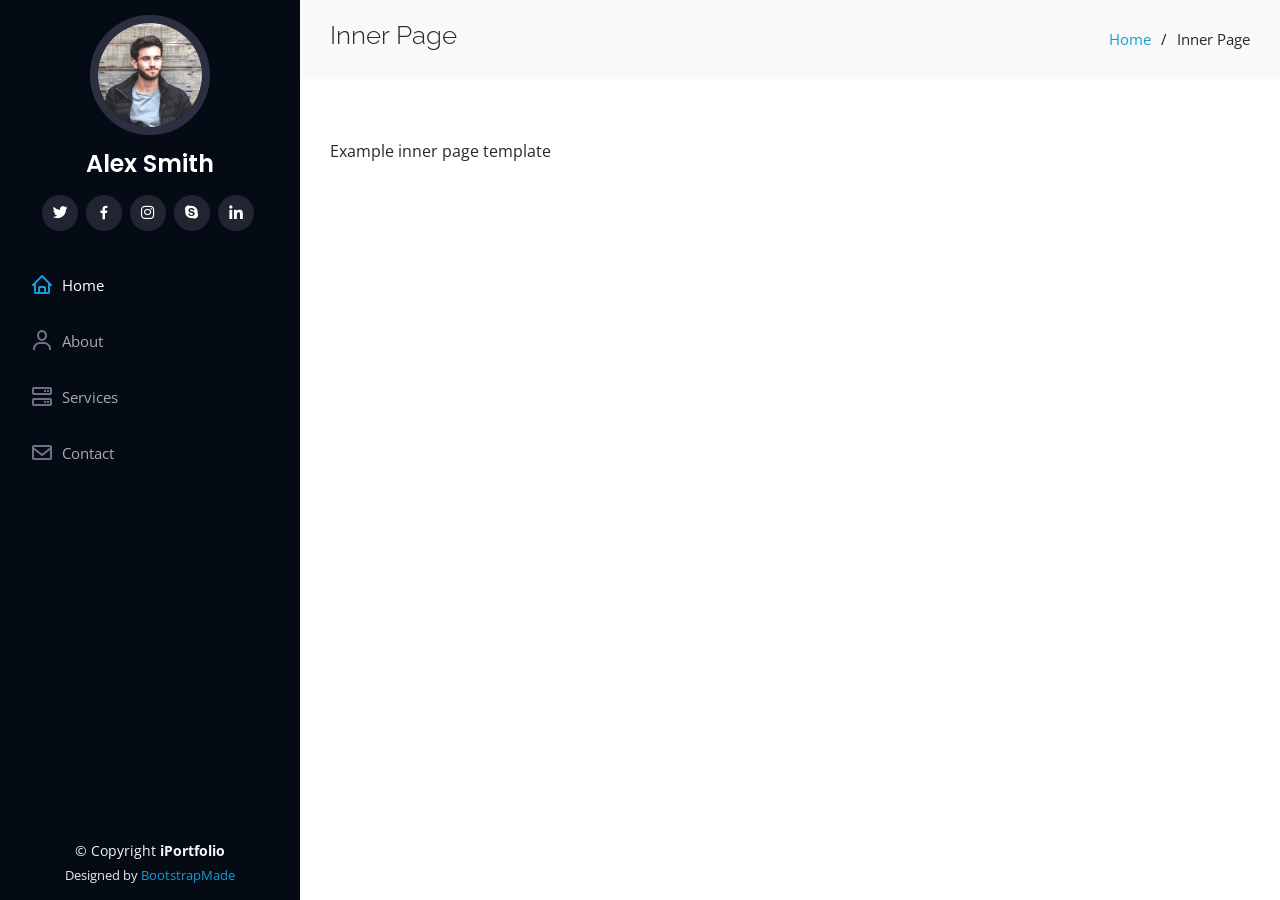
==== inner-page.html @ 43b01abb "Somnath Shinde" ====
<!DOCTYPE html>
<html lang="en">

<head>
  <meta charset="utf-8">
  <meta content="width=device-width, initial-scale=1.0" name="viewport">

  <title>Inner Page - iPortfolio Bootstrap Template</title>
  <meta content="" name="description">
  <meta content="" name="keywords">

  <!-- Favicons -->
  <link href="assets/img/favicon.png" rel="icon">
  <link href="assets/img/apple-touch-icon.png" rel="apple-touch-icon">

  <!-- Google Fonts -->
  <link href="https://fonts.googleapis.com/css?family=Open+Sans:300,300i,400,400i,600,600i,700,700i|Raleway:300,300i,400,400i,500,500i,600,600i,700,700i|Poppins:300,300i,400,400i,500,500i,600,600i,700,700i" rel="stylesheet">

  <!-- Vendor CSS Files -->
  <link href="assets/vendor/aos/aos.css" rel="stylesheet">
  <link href="assets/vendor/bootstrap/css/bootstrap.min.css" rel="stylesheet">
  <link href="assets/vendor/bootstrap-icons/bootstrap-icons.css" rel="stylesheet">
  <link href="assets/vendor/boxicons/css/boxicons.min.css" rel="stylesheet">
  <link href="assets/vendor/glightbox/css/glightbox.min.css" rel="stylesheet">
  <link href="assets/vendor/swiper/swiper-bundle.min.css" rel="stylesheet">

  <!-- Template Main CSS File -->
  <link href="assets/css/style.css" rel="stylesheet">

  <!-- =======================================================
  * Template Name: iPortfolio
  * Template URL: https://bootstrapmade.com/iportfolio-bootstrap-portfolio-websites-template/
  * Updated: Mar 17 2024 with Bootstrap v5.3.3
  * Author: BootstrapMade.com
  * License: https://bootstrapmade.com/license/
  ======================================================== -->
</head>

<body>

  <!-- ======= Mobile nav toggle button ======= -->
  <i class="bi bi-list mobile-nav-toggle d-xl-none"></i>

  <!-- ======= Header ======= -->
  <header id="header">
    <div class="d-flex flex-column">

      <div class="profile">
        <img src="assets/img/profile-img.jpg" alt="" class="img-fluid rounded-circle">
        <h1 class="text-light"><a href="index.html">Alex Smith</a></h1>
        <div class="social-links mt-3 text-center">
          <a href="#" class="twitter"><i class="bx bxl-twitter"></i></a>
          <a href="#" class="facebook"><i class="bx bxl-facebook"></i></a>
          <a href="#" class="instagram"><i class="bx bxl-instagram"></i></a>
          <a href="#" class="google-plus"><i class="bx bxl-skype"></i></a>
          <a href="#" class="linkedin"><i class="bx bxl-linkedin"></i></a>
        </div>
      </div>

      <nav id="navbar" class="nav-menu navbar">
        <ul>
          <li><a href="#hero" class="nav-link scrollto active"><i class="bx bx-home"></i> <span>Home</span></a></li>
          <li><a href="#about" class="nav-link scrollto"><i class="bx bx-user"></i> <span>About</span></a></li>
          <li><a href="#services" class="nav-link scrollto"><i class="bx bx-server"></i> <span>Services</span></a></li>
          <li><a href="#contact" class="nav-link scrollto"><i class="bx bx-envelope"></i> <span>Contact</span></a></li>
        </ul>
      </nav><!-- .nav-menu -->
    </div>
  </header><!-- End Header -->

  <main id="main">

    <!-- ======= Breadcrumbs ======= -->
    <section class="breadcrumbs">
      <div class="container">

        <div class="d-flex justify-content-between align-items-center">
          <h2>Inner Page</h2>
          <ol>
            <li><a href="index.html">Home</a></li>
            <li>Inner Page</li>
          </ol>
        </div>

      </div>
    </section><!-- End Breadcrumbs -->

    <section class="inner-page">
      <div class="container">
        <p>
          Example inner page template
        </p>
      </div>
    </section>

  </main><!-- End #main -->

  <!-- ======= Footer ======= -->
  <footer id="footer">
    <div class="container">
      <div class="copyright">
        &copy; Copyright <strong><span>iPortfolio</span></strong>
      </div>
      <div class="credits">
        <!-- All the links in the footer should remain intact. -->
        <!-- You can delete the links only if you purchased the pro version. -->
        <!-- Licensing information: https://bootstrapmade.com/license/ -->
        <!-- Purchase the pro version with working PHP/AJAX contact form: https://bootstrapmade.com/iportfolio-bootstrap-portfolio-websites-template/ -->
        Designed by <a href="https://bootstrapmade.com/">BootstrapMade</a>
      </div>
    </div>
  </footer><!-- End  Footer -->

  <a href="#" class="back-to-top d-flex align-items-center justify-content-center"><i class="bi bi-arrow-up-short"></i></a>

  <!-- Vendor JS Files -->
  <script src="assets/vendor/purecounter/purecounter_vanilla.js"></script>
  <script src="assets/vendor/aos/aos.js"></script>
  <script src="assets/vendor/bootstrap/js/bootstrap.bundle.min.js"></script>
  <script src="assets/vendor/glightbox/js/glightbox.min.js"></script>
  <script src="assets/vendor/isotope-layout/isotope.pkgd.min.js"></script>
  <script src="assets/vendor/swiper/swiper-bundle.min.js"></script>
  <script src="assets/vendor/typed.js/typed.umd.js"></script>
  <script src="assets/vendor/waypoints/noframework.waypoints.js"></script>
  <script src="assets/vendor/php-email-form/validate.js"></script>

  <!-- Template Main JS File -->
  <script src="assets/js/main.js"></script>

</body>

</html>
---- assets/css/style.css ----
/**
* Template Name: iPortfolio
* Template URL: https://bootstrapmade.com/iportfolio-bootstrap-portfolio-websites-template/
* Updated: Mar 17 2024 with Bootstrap v5.3.3
* Author: BootstrapMade.com
* License: https://bootstrapmade.com/license/
*/

/*--------------------------------------------------------------
# General
--------------------------------------------------------------*/
body {
  font-family: "Open Sans", sans-serif;
  color: #272829;
}

a {
  color: #149ddd;
  text-decoration: none;
}

a:hover {
  color: #37b3ed;
  text-decoration: none;
}

h1,
h2,
h3,
h4,
h5,
h6 {
  font-family: "Raleway", sans-serif;
}

/*--------------------------------------------------------------
# Back to top button
--------------------------------------------------------------*/
.back-to-top {
  position: fixed;
  visibility: hidden;
  opacity: 0;
  right: 15px;
  bottom: 15px;
  z-index: 996;
  background: #149ddd;
  width: 40px;
  height: 40px;
  border-radius: 50px;
  transition: all 0.4s;
}

.back-to-top i {
  font-size: 28px;
  color: #fff;
  line-height: 0;
}

.back-to-top:hover {
  background: #2eafec;
  color: #fff;
}

.back-to-top.active {
  visibility: visible;
  opacity: 1;
}

/*--------------------------------------------------------------
# Header
--------------------------------------------------------------*/
#header {
  position: fixed;
  top: 0;
  left: 0;
  bottom: 0;
  width: 300px;
  transition: all ease-in-out 0.5s;
  z-index: 9997;
  transition: all 0.5s;
  padding: 0 15px;
  background: #040b14;
  overflow-y: auto;
}

#header .profile img {
  margin: 15px auto;
  display: block;
  width: 120px;
  border: 8px solid #2c2f3f;
}

#header .profile h1 {
  font-size: 24px;
  margin: 0;
  padding: 0;
  font-weight: 600;
  -moz-text-align-last: center;
  text-align-last: center;
  font-family: "Poppins", sans-serif;
}

#header .profile h1 a,
#header .profile h1 a:hover {
  color: #fff;
  text-decoration: none;
}

#header .profile .social-links a {
  font-size: 18px;
  display: inline-block;
  background: #212431;
  color: #fff;
  line-height: 1;
  padding: 8px 0;
  margin-right: 4px;
  border-radius: 50%;
  text-align: center;
  width: 36px;
  height: 36px;
  transition: 0.3s;
}

#header .profile .social-links a:hover {
  background: #149ddd;
  color: #fff;
  text-decoration: none;
}

#main {
  margin-left: 300px;
}

.container,
.container-fluid {
  padding-left: 30px;
  padding-right: 30px;
}

@media (max-width: 1199px) {
  #header {
    left: -300px;
  }

  #main {
    margin-left: 0;
  }

  .container,
  .container-fluid {
    padding-left: 12px;
    padding-right: 12px;
  }
}

/*--------------------------------------------------------------
# Navigation Menu
--------------------------------------------------------------*/
/* Desktop Navigation */
.nav-menu {
  padding: 30px 0 0 0;
}

.nav-menu * {
  margin: 0;
  padding: 0;
  list-style: none;
}

.nav-menu>ul>li {
  position: relative;
  white-space: nowrap;
}

.nav-menu a,
.nav-menu a:focus {
  display: flex;
  align-items: center;
  color: #a8a9b4;
  padding: 12px 15px;
  margin-bottom: 8px;
  transition: 0.3s;
  font-size: 15px;
}

.nav-menu a i,
.nav-menu a:focus i {
  font-size: 24px;
  padding-right: 8px;
  color: #6f7180;
}

.nav-menu a:hover,
.nav-menu .active,
.nav-menu .active:focus,
.nav-menu li:hover>a {
  text-decoration: none;
  color: #fff;
}

.nav-menu a:hover i,
.nav-menu .active i,
.nav-menu .active:focus i,
.nav-menu li:hover>a i {
  color: #149ddd;
}

/* Mobile Navigation */
.mobile-nav-toggle {
  position: fixed;
  right: 15px;
  top: 15px;
  z-index: 9998;
  border: 0;
  font-size: 24px;
  transition: all 0.4s;
  outline: none !important;
  background-color: #149ddd;
  color: #fff;
  width: 40px;
  height: 40px;
  display: inline-flex;
  align-items: center;
  justify-content: center;
  line-height: 0;
  border-radius: 50px;
  cursor: pointer;
}

.mobile-nav-active {
  overflow: hidden;
}

.mobile-nav-active #header {
  left: 0;
}

/*--------------------------------------------------------------
# Hero Section
--------------------------------------------------------------*/
#hero {
  width: 100%;
  height: 100vh;
  background: url("../img/Somnath") top center;
  background-size: cover;
}

#hero:before {
  content: "";
  background: rgba(5, 13, 24, 0.3);
  position: absolute;
  bottom: 0;
  top: 0;
  left: 0;
  right: 0;
  z-index: 1;
}

#hero .hero-container {
  position: relative;
  z-index: 2;
  min-width: 300px;
}

#hero h1 {
  margin: 0 0 10px 0;
  font-size: 64px;
  font-weight: 700;
  line-height: 56px;
  color: #fff;
}

#hero p {
  color: #fff;
  margin-bottom: 50px;
  font-size: 26px;
  font-family: "Poppins", sans-serif;
}

#hero p span {
  color: #fff;
  padding-bottom: 4px;
  letter-spacing: 1px;
  border-bottom: 3px solid #149ddd;
}

@media (min-width: 1024px) {
  #hero {
    background-attachment: fixed;
  }
}

@media (max-width: 768px) {
  #hero h1 {
    font-size: 28px;
    line-height: 36px;
  }

  #hero h2 {
    font-size: 18px;
    line-height: 24px;
    margin-bottom: 30px;
  }
}

/*--------------------------------------------------------------
# Sections General
--------------------------------------------------------------*/
section {
  padding: 60px 0;
  overflow: hidden;
}

.section-bg {
  background: #f5f8fd;
}

.section-title {
  padding-bottom: 30px;
}

.section-title h2 {
  font-size: 32px;
  font-weight: bold;
  margin-bottom: 20px;
  padding-bottom: 20px;
  position: relative;
  color: #173b6c;
}

.section-title h2::after {
  content: "";
  position: absolute;
  display: block;
  width: 50px;
  height: 3px;
  background: #149ddd;
  bottom: 0;
  left: 0;
}

.section-title p {
  margin-bottom: 0;
}

/*--------------------------------------------------------------
# About
--------------------------------------------------------------*/
.about .content h3 {
  font-weight: 700;
  font-size: 26px;
  color: #173b6c;
}

.about .content ul {
  list-style: none;
  padding: 0;
}

.about .content ul li {
  margin-bottom: 20px;
  display: flex;
  align-items: center;
}

.about .content ul strong {
  margin-right: 10px;
}

.about .content ul i {
  font-size: 16px;
  margin-right: 5px;
  color: #149ddd;
  line-height: 0;
}

.about .content p:last-child {
  margin-bottom: 0;
}

/*--------------------------------------------------------------
# Facts
--------------------------------------------------------------*/
.facts {
  padding-bottom: 30px;
}

.facts .count-box {
  padding: 30px;
  width: 100%;
}

.facts .count-box i {
  display: block;
  font-size: 44px;
  color: #149ddd;
  float: left;
  line-height: 0;
}

.facts .count-box span {
  font-size: 48px;
  line-height: 40px;
  display: block;
  font-weight: 700;
  color: #050d18;
  margin-left: 60px;
}

.facts .count-box p {
  padding: 15px 0 0 0;
  margin: 0 0 0 60px;
  font-family: "Raleway", sans-serif;
  font-size: 14px;
  color: #122f57;
}

.facts .count-box a {
  font-weight: 600;
  display: block;
  margin-top: 20px;
  color: #122f57;
  font-size: 15px;
  font-family: "Poppins", sans-serif;
  transition: ease-in-out 0.3s;
}

.facts .count-box a:hover {
  color: #1f5297;
}

/*--------------------------------------------------------------
# Akills
--------------------------------------------------------------*/
.skills .progress {
  height: 60px;
  display: block;
  background: none;
  border-radius: 0;
}

.skills .progress .skill {
  padding: 0;
  margin: 0 0 6px 0;
  text-transform: uppercase;
  display: block;
  font-weight: 600;
  font-family: "Poppins", sans-serif;
  color: #050d18;
}

.skills .progress .skill .val {
  float: right;
  font-style: normal;
}

.skills .progress-bar-wrap {
  background: #dce8f8;
  height: 10px;
}

.skills .progress-bar {
  width: 1px;
  height: 10px;
  transition: 0.9s;
  background-color: #149ddd;
}

/*--------------------------------------------------------------
# Resume
--------------------------------------------------------------*/
.resume .resume-title {
  font-size: 26px;
  font-weight: 700;
  margin-top: 20px;
  margin-bottom: 20px;
  color: #050d18;
}

.resume .resume-item {
  padding: 0 0 20px 20px;
  margin-top: -2px;
  border-left: 2px solid #1f5297;
  position: relative;
}

.resume .resume-item h4 {
  line-height: 18px;
  font-size: 18px;
  font-weight: 600;
  text-transform: uppercase;
  font-family: "Poppins", sans-serif;
  color: #050d18;
  margin-bottom: 10px;
}

.resume .resume-item h5 {
  font-size: 16px;
  background: #e4edf9;
  padding: 5px 15px;
  display: inline-block;
  font-weight: 600;
  margin-bottom: 10px;
}

.resume .resume-item ul {
  padding-left: 20px;
}

.resume .resume-item ul li {
  padding-bottom: 10px;
}

.resume .resume-item:last-child {
  padding-bottom: 0;
}

.resume .resume-item::before {
  content: "";
  position: absolute;
  width: 16px;
  height: 16px;
  border-radius: 50px;
  left: -9px;
  top: 0;
  background: #fff;
  border: 2px solid #1f5297;
}

/*--------------------------------------------------------------
# Portfolio
--------------------------------------------------------------*/
.portfolio .portfolio-item {
  margin-bottom: 30px;
}

.portfolio #portfolio-flters {
  padding: 0;
  margin: 0 auto 35px auto;
  list-style: none;
  text-align: center;
  background: #fff;
  border-radius: 50px;
  padding: 2px 15px;
}

.portfolio #portfolio-flters li {
  cursor: pointer;
  display: inline-block;
  padding: 10px 15px 8px 15px;
  font-size: 14px;
  font-weight: 600;
  line-height: 1;
  text-transform: uppercase;
  color: #272829;
  margin-bottom: 5px;
  transition: all 0.3s ease-in-out;
}

.portfolio #portfolio-flters li:hover,
.portfolio #portfolio-flters li.filter-active {
  color: #149ddd;
}

.portfolio #portfolio-flters li:last-child {
  margin-right: 0;
}

.portfolio .portfolio-wrap {
  transition: 0.3s;
  position: relative;
  overflow: hidden;
  z-index: 1;
}

.portfolio .portfolio-wrap::before {
  content: "";
  background: rgba(255, 255, 255, 0.5);
  position: absolute;
  left: 0;
  right: 0;
  top: 0;
  bottom: 0;
  transition: all ease-in-out 0.3s;
  z-index: 2;
  opacity: 0;
}

.portfolio .portfolio-wrap .portfolio-links {
  opacity: 1;
  left: 0;
  right: 0;
  bottom: -60px;
  z-index: 3;
  position: absolute;
  transition: all ease-in-out 0.3s;
  display: flex;
  justify-content: center;
}

.portfolio .portfolio-wrap .portfolio-links a {
  color: #fff;
  font-size: 28px;
  text-align: center;
  background: rgba(20, 157, 221, 0.75);
  transition: 0.3s;
  width: 50%;
}

.portfolio .portfolio-wrap .portfolio-links a:hover {
  background: rgba(20, 157, 221, 0.95);
}

.portfolio .portfolio-wrap .portfolio-links a+a {
  border-left: 1px solid #37b3ed;
}

.portfolio .portfolio-wrap:hover::before {
  top: 0;
  left: 0;
  right: 0;
  bottom: 0;
  opacity: 1;
}

.portfolio .portfolio-wrap:hover .portfolio-links {
  opacity: 1;
  bottom: 0;
}

/*--------------------------------------------------------------
# Portfolio Details
--------------------------------------------------------------*/
.portfolio-details {
  padding-top: 40px;
}

.portfolio-details .portfolio-details-slider img {
  width: 100%;
}

.portfolio-details .portfolio-details-slider .swiper-pagination {
  margin-top: 20px;
  position: relative;
}

.portfolio-details .portfolio-details-slider .swiper-pagination .swiper-pagination-bullet {
  width: 12px;
  height: 12px;
  background-color: #fff;
  opacity: 1;
  border: 1px solid #149ddd;
}

.portfolio-details .portfolio-details-slider .swiper-pagination .swiper-pagination-bullet-active {
  background-color: #149ddd;
}

.portfolio-details .portfolio-info {
  padding: 30px;
  box-shadow: 0px 0 30px rgba(5, 13, 24, 0.08);
}

.portfolio-details .portfolio-info h3 {
  font-size: 22px;
  font-weight: 700;
  margin-bottom: 20px;
  padding-bottom: 20px;
  border-bottom: 1px solid #eee;
}

.portfolio-details .portfolio-info ul {
  list-style: none;
  padding: 0;
  font-size: 15px;
}

.portfolio-details .portfolio-info ul li+li {
  margin-top: 10px;
}

.portfolio-details .portfolio-description {
  padding-top: 30px;
}

.portfolio-details .portfolio-description h2 {
  font-size: 26px;
  font-weight: 700;
  margin-bottom: 20px;
}

.portfolio-details .portfolio-description p {
  padding: 0;
}

/*--------------------------------------------------------------
# Services
--------------------------------------------------------------*/
.services .icon-box {
  margin-bottom: 20px;
}

.services .icon {
  float: left;
  display: flex;
  align-items: center;
  justify-content: center;
  width: 54px;
  height: 54px;
  background: #149ddd;
  border-radius: 50%;
  transition: 0.5s;
  border: 1px solid #149ddd;
}

.services .icon i {
  color: #fff;
  font-size: 24px;
  line-height: 0;
}

.services .icon-box:hover .icon {
  background: #fff;
}

.services .icon-box:hover .icon i {
  color: #149ddd;
}

.services .title {
  margin-left: 80px;
  font-weight: 700;
  margin-bottom: 15px;
  font-size: 18px;
}

.services .title a {
  color: #343a40;
}

.services .title a:hover {
  color: #149ddd;
}

.services .description {
  margin-left: 80px;
  line-height: 24px;
  font-size: 14px;
}

/*--------------------------------------------------------------
# Testimonials
--------------------------------------------------------------*/
.testimonials .testimonials-carousel,
.testimonials .testimonials-slider {
  overflow: hidden;
}

.testimonials .testimonial-item {
  box-sizing: content-box;
  text-align: center;
  min-height: 320px;
}

.testimonials .testimonial-item .testimonial-img {
  width: 90px;
  border-radius: 50%;
  margin: 0 auto;
}

.testimonials .testimonial-item h3 {
  font-size: 18px;
  font-weight: bold;
  margin: 10px 0 5px 0;
  color: #111;
}

.testimonials .testimonial-item h4 {
  font-size: 14px;
  color: #999;
  margin: 0;
}

.testimonials .testimonial-item .quote-icon-left,
.testimonials .testimonial-item .quote-icon-right {
  color: #c3e8fa;
  font-size: 26px;
}

.testimonials .testimonial-item .quote-icon-left {
  display: inline-block;
  left: -5px;
  position: relative;
}

.testimonials .testimonial-item .quote-icon-right {
  display: inline-block;
  right: -5px;
  position: relative;
  top: 10px;
}

.testimonials .testimonial-item p {
  font-style: italic;
  margin: 0 15px 15px 15px;
  padding: 20px;
  background: #fff;
  position: relative;
  margin-bottom: 35px;
  border-radius: 6px;
  box-shadow: 0px 2px 15px rgba(0, 0, 0, 0.1);
}

.testimonials .testimonial-item p::after {
  content: "";
  width: 0;
  height: 0;
  border-top: 20px solid #fff;
  border-right: 20px solid transparent;
  border-left: 20px solid transparent;
  position: absolute;
  bottom: -20px;
  left: calc(50% - 20px);
}

.testimonials .swiper-pagination {
  margin-top: 20px;
  position: relative;
}

.testimonials .swiper-pagination .swiper-pagination-bullet {
  width: 12px;
  height: 12px;
  background-color: #fff;
  opacity: 1;
  border: 1px solid #149ddd;
}

.testimonials .swiper-pagination .swiper-pagination-bullet-active {
  background-color: #149ddd;
}

/*--------------------------------------------------------------
# Contact
--------------------------------------------------------------*/
.contact {
  padding-bottom: 130px;
}

.contact .info {
  padding: 30px;
  background: #fff;
  width: 100%;
  box-shadow: 0 0 24px 0 rgba(0, 0, 0, 0.12);
}

.contact .info i {
  font-size: 20px;
  color: #149ddd;
  float: left;
  width: 44px;
  height: 44px;
  background: #dff3fc;
  display: flex;
  justify-content: center;
  align-items: center;
  border-radius: 50px;
  transition: all 0.3s ease-in-out;
}

.contact .info h4 {
  padding: 0 0 0 60px;
  font-size: 22px;
  font-weight: 600;
  margin-bottom: 5px;
  color: #050d18;
}

.contact .info p {
  padding: 0 0 10px 60px;
  margin-bottom: 20px;
  font-size: 14px;
  color: #173b6c;
}

.contact .info .email p {
  padding-top: 5px;
}

.contact .info .social-links {
  padding-left: 60px;
}

.contact .info .social-links a {
  font-size: 18px;
  display: inline-block;
  background: #333;
  color: #fff;
  line-height: 1;
  padding: 8px 0;
  border-radius: 50%;
  text-align: center;
  width: 36px;
  height: 36px;
  transition: 0.3s;
  margin-right: 10px;
}

.contact .info .social-links a:hover {
  background: #149ddd;
  color: #fff;
}

.contact .info .email:hover i,
.contact .info .address:hover i,
.contact .info .phone:hover i {
  background: #149ddd;
  color: #fff;
}

.contact .php-email-form {
  width: 100%;
  padding: 30px;
  background: #fff;
  box-shadow: 0 0 24px 0 rgba(0, 0, 0, 0.12);
}

.contact .php-email-form .form-group {
  padding-bottom: 8px;
}

.contact .php-email-form .validate {
  display: none;
  color: red;
  margin: 0 0 15px 0;
  font-weight: 400;
  font-size: 13px;
}

.contact .php-email-form .error-message {
  display: none;
  color: #fff;
  background: #ed3c0d;
  text-align: left;
  padding: 15px;
  font-weight: 600;
}

.contact .php-email-form .error-message br+br {
  margin-top: 25px;
}

.contact .php-email-form .sent-message {
  display: none;
  color: #fff;
  background: #18d26e;
  text-align: center;
  padding: 15px;
  font-weight: 600;
}

.contact .php-email-form .loading {
  display: none;
  background: #fff;
  text-align: center;
  padding: 15px;
}

.contact .php-email-form .loading:before {
  content: "";
  display: inline-block;
  border-radius: 50%;
  width: 24px;
  height: 24px;
  margin: 0 10px -6px 0;
  border: 3px solid #18d26e;
  border-top-color: #eee;
  animation: animate-loading 1s linear infinite;
}

.contact .php-email-form .form-group {
  margin-bottom: 15px;
}

.contact .php-email-form label {
  padding-bottom: 8px;
}

.contact .php-email-form input,
.contact .php-email-form textarea {
  border-radius: 0;
  box-shadow: none;
  font-size: 14px;
}

.contact .php-email-form input {
  height: 44px;
}

.contact .php-email-form textarea {
  padding: 10px 15px;
}

.contact .php-email-form button[type=submit] {
  background: #149ddd;
  border: 0;
  padding: 10px 24px;
  color: #fff;
  transition: 0.4s;
  border-radius: 4px;
}

.contact .php-email-form button[type=submit]:hover {
  background: #37b3ed;
}

@keyframes animate-loading {
  0% {
    transform: rotate(0deg);
  }

  100% {
    transform: rotate(360deg);
  }
}

/*--------------------------------------------------------------
# Breadcrumbs
--------------------------------------------------------------*/
.breadcrumbs {
  padding: 20px 0;
  background: #f9f9f9;
}

.breadcrumbs h2 {
  font-size: 26px;
  font-weight: 300;
}

.breadcrumbs ol {
  display: flex;
  flex-wrap: wrap;
  list-style: none;
  padding: 0;
  margin: 0;
  font-size: 15px;
}

.breadcrumbs ol li+li {
  padding-left: 10px;
}

.breadcrumbs ol li+li::before {
  display: inline-block;
  padding-right: 10px;
  color: #0e2442;
  content: "/";
}

@media (max-width: 768px) {
  .breadcrumbs .d-flex {
    display: block !important;
  }

  .breadcrumbs ol {
    display: block;
  }

  .breadcrumbs ol li {
    display: inline-block;
  }
}

/*--------------------------------------------------------------
# Footer
--------------------------------------------------------------*/
#footer {
  padding: 15px;
  color: #f4f6fd;
  font-size: 14px;
  position: fixed;
  left: 0;
  bottom: 0;
  width: 300px;
  z-index: 9999;
  background: #040b14;
}

#footer .copyright {
  text-align: center;
}

#footer .credits {
  padding-top: 5px;
  text-align: center;
  font-size: 13px;
  color: #eaebf0;
}

@media (max-width: 1199px) {
  #footer {
    position: static;
    width: auto;
    padding-right: 20px 15px;
  }
}
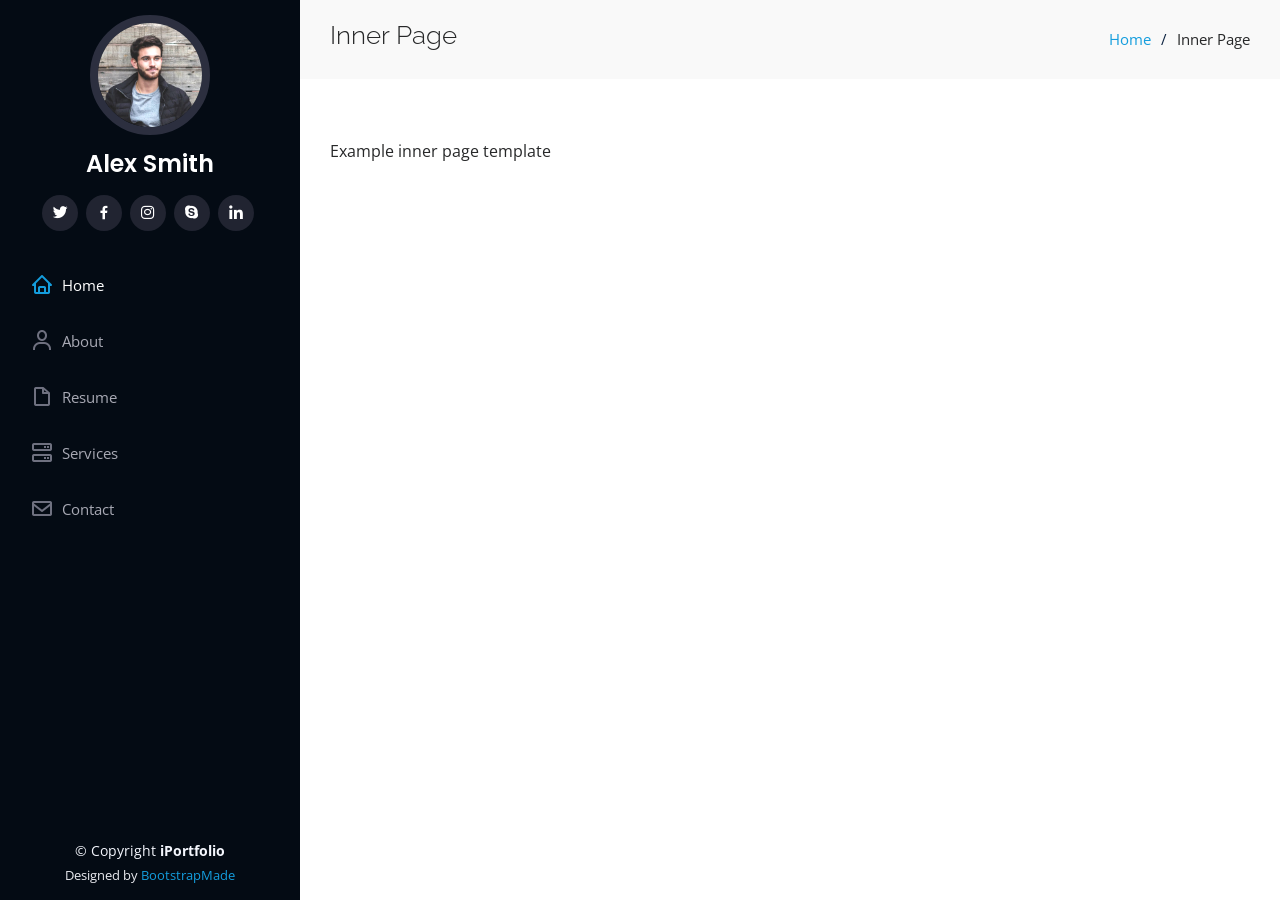
==== commit faf3297a: "Update inner-page.html" ====
--- a/inner-page.html
+++ b/inner-page.html
@@ -61,6 +61,7 @@
         <ul>
           <li><a href="#hero" class="nav-link scrollto active"><i class="bx bx-home"></i> <span>Home</span></a></li>
           <li><a href="#about" class="nav-link scrollto"><i class="bx bx-user"></i> <span>About</span></a></li>
+          <li><a href="#resume" class="nav-link scrollto"><i class="bx bx-file-blank"></i> <span>Resume</span></a></li>
           <li><a href="#services" class="nav-link scrollto"><i class="bx bx-server"></i> <span>Services</span></a></li>
           <li><a href="#contact" class="nav-link scrollto"><i class="bx bx-envelope"></i> <span>Contact</span></a></li>
         </ul>
@@ -129,4 +130,4 @@
 
 </body>
 
-</html>+</html>
